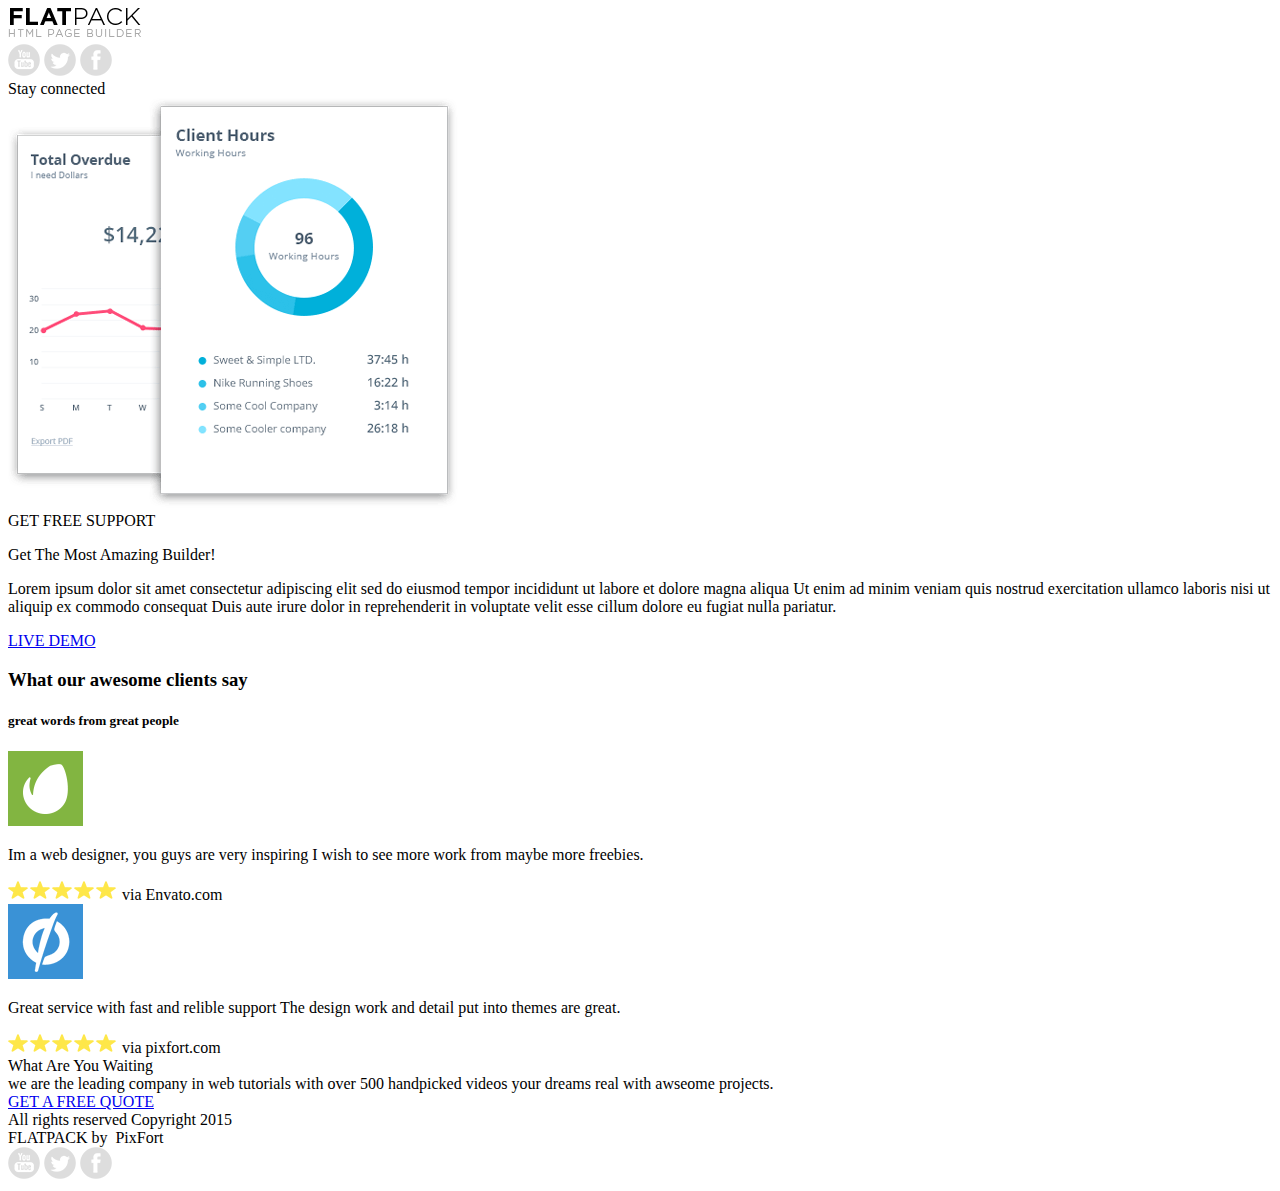
==== Tuan2/page a/index.html @ acabaca4 "tuan2" ====
<!DOCTYPE html>
<html lang="en">
<head>

    <meta charset="utf-8">
    <title></title>

    <link href="stylesheets/font-awesome.css" rel="stylesheet">

    <link rel="shortcut icon" href="images/favicon.ico">
    <link rel="apple-touch-icon" href="images/apple-touch-icon.png">
    <link rel="apple-touch-icon" sizes="72x72" href="images/apple-touch-icon-72x72.png">
    <link rel="apple-touch-icon" sizes="114x114" href="images/apple-touch-icon-114x114.png">

</head>
<body>

<div id="page" class="page">

    <div class="pixfort_normal_1" id="section_normal_1">
        <div class="header_style pix_builder_bg">
            <div class="container">
                <div class="sixteen columns">
                    <div class="one-third column alpha">
                        <img src="images/1_normal/logo.png" alt="">
                    </div>
                    <div class="two-thirds column omega">
                            <a href="#" class="slow_fade social_button"><img src="images/social_icons/yt.png" alt=""></a>
                            <a href="#" class="slow_fade social_button"><img src="images/social_icons/twitter.png" alt=""></a>
                            <a href="#" class="slow_fade social_button"><img src="images/social_icons/facebook.png" alt=""></a>
      			       <div class="htext_style">
                            <span class="editContent">
                                <span class="pix_text">Stay connected</span>
                            </span>
                        </div>
                    </div>
  		        </div>
            </div><!-- container -->
        </div>
    </div><div class="big_padding dark pix_builder_bg" id="section_normal_4_2">
        <div class="container">
            <div class="sixteen columns">
                <div class="eight columns alpha pix_container">
                    <img src="images/main/software-img-4.png" class="img_style" alt="">
                </div>
                <div class="eight columns omega">
                        <span class="bold_text big_text blue_text editContent">GET FREE SUPPORT</span>
                        <p class="big_title bold_text editContent">Get The Most Amazing Builder!</p>
                        <p class="normal_text light_gray editContent">Lorem ipsum dolor sit amet consectetur adipiscing elit sed do eiusmod tempor incididunt ut labore et dolore magna aliqua Ut enim ad minim veniam quis nostrud exercitation ullamco laboris nisi ut aliquip ex commodo consequat Duis aute irure dolor in reprehenderit in voluptate velit esse cillum dolore eu fugiat nulla pariatur.</p>
                        <a href="#" class="pix_button btn_normal pix_button_flat blue_bg bold_text">
                            <i class="pi pixicon-eye"></i> 
                            <span>LIVE DEMO</span>
                        </a> 
                </div>
            </div>
        </div>
    </div><div class="pixfort_normal_1" id="section_normal_6">
        <div class="envato_unbounce pix_builder_bg">
            <div class="container">
                <h3 class="L1_style">
                    <span class="editContent pix_text">What our awesome clients say</span>
                </h3>
                <h5 class="L2_style">
                    <span class="editContent pix_text">great words from great people</span>
                </h5>
                <div class="eight columns stbox alpha">
                    <div class="box_1 pix_builder_bg">
                        <div class="b_style">
                            <img src="images/testimonials/envato-logo.png" class="logo_style" alt="">
                       </div>
                       <div class="txt_style">
                            <p class="txt editContent">Im a web designer, you guys are very inspiring I wish to see more work from maybe more freebies.</p>
                            <span class="stars_span">
                                <img src="images/1_normal/stars.original.png" alt="">
                                <span class="env_st editContent ">
                                    <span class="pix_text">via Envato.com</span>
                                </span>
                            </span>
                       </div>
                   </div>
                </div>
                <div class="eight columns stbox omega">
                    <div class="box_2 pix_builder_bg">
                        <div class="b_style">
                            <img src="images/testimonials/unboune-logo.png" class="logo_style" alt="">
                       </div>
                       <div class="txt_style">
                            <p class="txt editContent">Great service with fast and relible support The design work and detail put into themes are great.</p>
                            <span class="stars_span">
                                <img src="images/1_normal/stars.original.png" alt="">
                                <span class="env_st editContent ">
                                    <span class="pix_text">via pixfort.com</span>
                                </span>
                            </span>
                        </div>
                    </div>
                </div>
            </div>
        </div>
    </div><div class="pixfort_agency_14" id="section_agency_5">
			<div class="foot_st pix_builder_bg">
				<div class="container ">
					<div class="sixteen columns center_text">
						<div class="f1_style"><span class="editContent"><span class="pix_text">What Are You Waiting</span></span></div>
						<div class="f2_style"><span class="editContent"><span class="pix_text">we are the leading company in web tutorials with over 500 handpicked videos your dreams real with awseome projects.</span></span></div>
						<div class="second_link">
							<span class="get_2_btn "><a class="slow_fade" href="#">GET A FREE QUOTE</a></span>
						</div>
						<div class="rights_st"><span class="editContent"><span class="pix_text">All rights reserved Copyright 2015</span></span></div>
						<span class="editContent">
							<span class="pix_text">
								<span class="rights_st">FLATPACK by&nbsp;</span>   <span class="pixfort_st">PixFort</span>
							</span>
						</span>
						<div class="clearfix"></div>
						<div class="center_btn center_text pix_inline_block">
							<a href="#" class="slow_fade social_button "><img src="images/social_icons/yt.png"></a>
							<a href="#" class="slow_fade social_button"><img src="images/social_icons/twitter.png"></a>
							<a href="#" class="slow_fade social_button"><img src="images/social_icons/facebook.png"></a>
						</div>
				</div>
			</div>
		</div>
	</div></div>


</body>
</html>
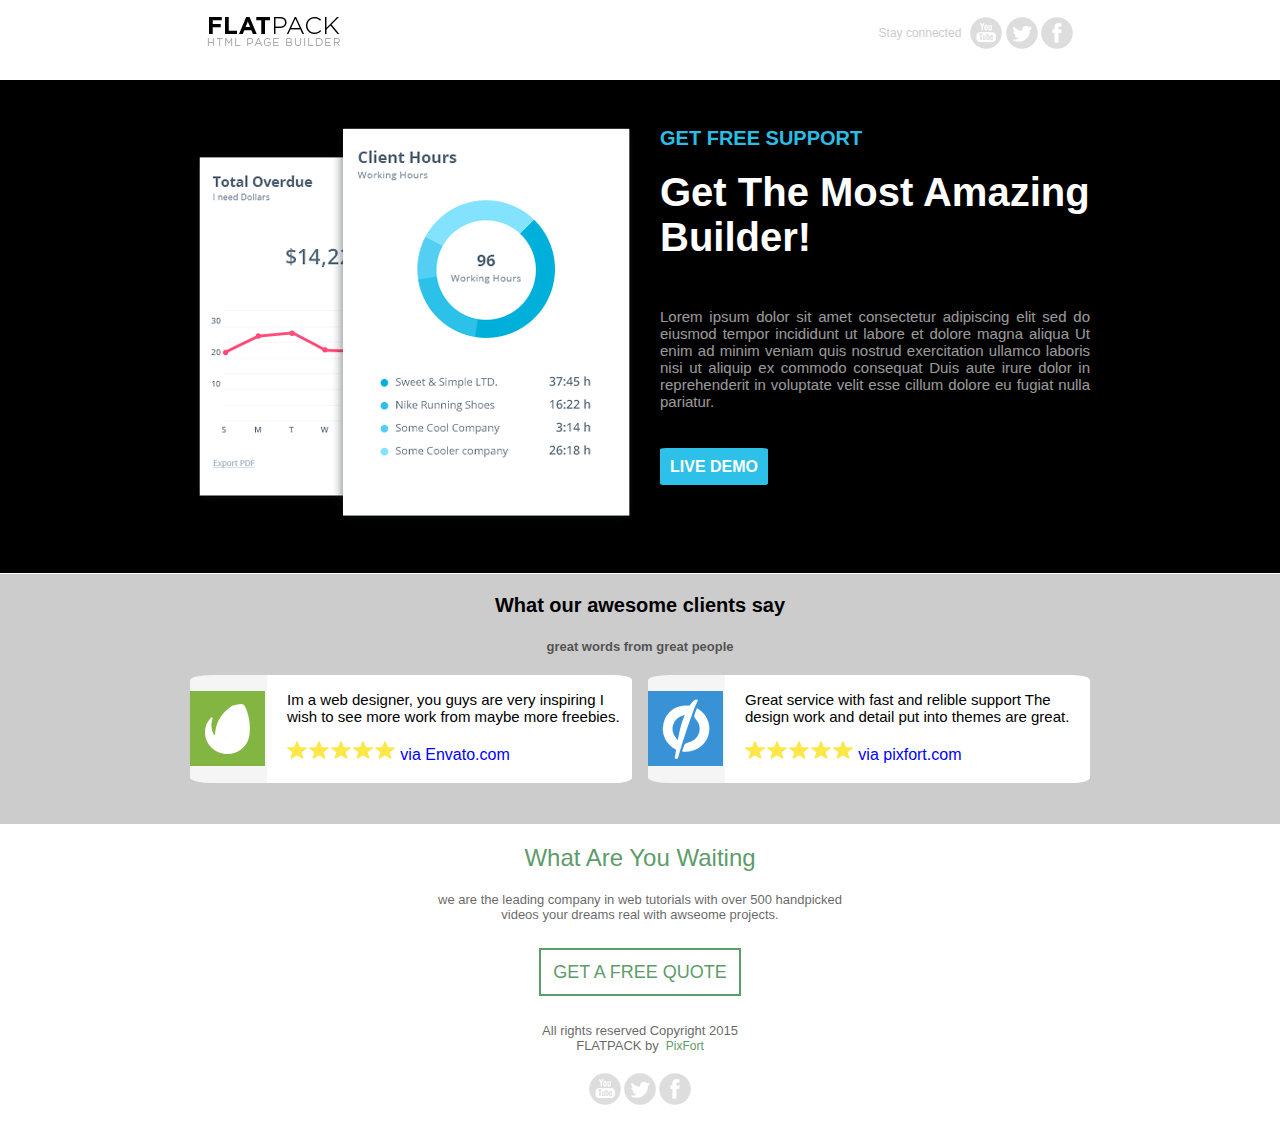
==== commit ac469d92: "page1" ====
--- a/Tuan2/page a/index.html
+++ b/Tuan2/page a/index.html
@@ -6,11 +6,11 @@
     <title></title>
 
     <link href="stylesheets/font-awesome.css" rel="stylesheet">
-
     <link rel="shortcut icon" href="images/favicon.ico">
     <link rel="apple-touch-icon" href="images/apple-touch-icon.png">
     <link rel="apple-touch-icon" sizes="72x72" href="images/apple-touch-icon-72x72.png">
     <link rel="apple-touch-icon" sizes="114x114" href="images/apple-touch-icon-114x114.png">
+    <link rel="stylesheet" href="./stylesheets/style.css">
 
 </head>
 <body>
@@ -48,8 +48,7 @@
                         <p class="big_title bold_text editContent">Get The Most Amazing Builder!</p>
                         <p class="normal_text light_gray editContent">Lorem ipsum dolor sit amet consectetur adipiscing elit sed do eiusmod tempor incididunt ut labore et dolore magna aliqua Ut enim ad minim veniam quis nostrud exercitation ullamco laboris nisi ut aliquip ex commodo consequat Duis aute irure dolor in reprehenderit in voluptate velit esse cillum dolore eu fugiat nulla pariatur.</p>
                         <a href="#" class="pix_button btn_normal pix_button_flat blue_bg bold_text">
-                            <i class="pi pixicon-eye"></i> 
-                            <span>LIVE DEMO</span>
+                            <span><i class="pi pixicon-eye"></i>LIVE DEMO</span>
                         </a> 
                 </div>
             </div>
@@ -57,11 +56,11 @@
     </div><div class="pixfort_normal_1" id="section_normal_6">
         <div class="envato_unbounce pix_builder_bg">
             <div class="container">
-                <h3 class="L1_style">
-                    <span class="editContent pix_text">What our awesome clients say</span>
+                <h3 class="L1_style text_center">
+                    <span class="editContent pix_text ">What our awesome clients say</span>
                 </h3>
-                <h5 class="L2_style">
-                    <span class="editContent pix_text">great words from great people</span>
+                <h5 class="L2_style text_center text_color_ccc">
+                    <span class="editContent pix_text ">great words from great people</span>
                 </h5>
                 <div class="eight columns stbox alpha">
                     <div class="box_1 pix_builder_bg">
@@ -99,21 +98,22 @@
         </div>
     </div><div class="pixfort_agency_14" id="section_agency_5">
 			<div class="foot_st pix_builder_bg">
-				<div class="container ">
+				<div class="container text_center">
 					<div class="sixteen columns center_text">
-						<div class="f1_style"><span class="editContent"><span class="pix_text">What Are You Waiting</span></span></div>
-						<div class="f2_style"><span class="editContent"><span class="pix_text">we are the leading company in web tutorials with over 500 handpicked videos your dreams real with awseome projects.</span></span></div>
-						<div class="second_link">
+						<div class="f1_style m-20"><span class="editContent"><span class="pix_text ">What Are You Waiting</span></span></div>
+						<div class="f2_style text_color_ccc"><span class="editContent"><span class="pix_text ">we are the leading company in web tutorials with over 500 handpicked </span></span></div>
+                        <div class="f2_style text_color_ccc"><span class="editContent"><span class="pix_text ">videos your dreams real with awseome projects.</span></span></div>
+						<div class="second_link m-40">
 							<span class="get_2_btn "><a class="slow_fade" href="#">GET A FREE QUOTE</a></span>
 						</div>
-						<div class="rights_st"><span class="editContent"><span class="pix_text">All rights reserved Copyright 2015</span></span></div>
+						<div class="rights_st text_color_ccc"><span class="editContent"><span class="pix_text">All rights reserved Copyright 2015</span></span></div>
 						<span class="editContent">
 							<span class="pix_text">
-								<span class="rights_st">FLATPACK by&nbsp;</span>   <span class="pixfort_st">PixFort</span>
+								<span class="rights_st text_color_ccc">FLATPACK by&nbsp;</span>   <span class="pixfort_st">PixFort</span>
 							</span>
 						</span>
 						<div class="clearfix"></div>
-						<div class="center_btn center_text pix_inline_block">
+						<div class="center_btn center_text pix_inline_block m-20">
 							<a href="#" class="slow_fade social_button "><img src="images/social_icons/yt.png"></a>
 							<a href="#" class="slow_fade social_button"><img src="images/social_icons/twitter.png"></a>
 							<a href="#" class="slow_fade social_button"><img src="images/social_icons/facebook.png"></a>
--- a/Tuan2/page a/stylesheets/style.css
+++ b/Tuan2/page a/stylesheets/style.css
@@ -0,0 +1,249 @@
+body {
+    margin: 0;
+    padding: 0;
+    color: black;
+    font-size: 12px;
+    font-family: Tahoma, Arial, sans-serif;
+}
+
+/*common*/
+.blue_text {
+    color: #2CBDE4;
+}
+
+.b_style {
+    float: left;
+    padding-top: 16px;
+}
+
+.text_center{
+    text-align: center;
+}
+
+.text_color_ccc {
+    color: #000;
+    opacity: 0.6;
+    font-size: 13px;
+}
+
+.m-20 {
+   margin: 20px;
+}
+
+.m-40 {
+    margin: 40px;
+}
+
+/**/
+
+#section_normal_1 {
+    width: 900px;
+    height: 80px;
+    /*display: inline-block;*/
+
+    margin-left: auto;
+    margin-right: auto;
+}
+
+#section_normal_1 .alpha {
+    float: left;
+    padding: 17px;
+}
+
+#section_normal_1 .omega {
+    float: right;
+    padding: 17px;
+}
+
+#section_normal_1 .omega .pix_text {
+    color: #ccc;
+}
+
+#section_normal_1 .omega .htext_style {
+    color: #ccc;
+    float: left;
+    margin: 9px;
+}
+
+#section_normal_4_2 {
+    width: 100%;
+    background-color: #000;
+    display: inline-block;
+}
+
+#section_normal_4_2 .container {
+    width: 900px;
+    margin-right: auto;
+    margin-left: auto;
+}
+
+#section_normal_4_2 .alpha {
+    width: 50%;
+    float: left;
+    margin-top: 40px;
+    margin-bottom: 40px;
+}
+
+#section_normal_4_2 .omega {
+    width: 50%;
+    float: right;
+    margin-top: 47px;
+    padding-left: 20px;
+    box-sizing: border-box;
+}
+
+#section_normal_4_2 .omega .big_text {
+    font-size: 20px;
+    font-weight: 600;
+}
+
+#section_normal_4_2 .omega .big_title {
+    color: #fff;
+    font-size: 40px;
+    font-weight: 600;
+    margin: 20px 0;
+}
+
+#section_normal_4_2 .omega .normal_text {
+    color: #fff;
+    opacity: 0.6;
+    font-size: 15px;
+    text-align: justify;
+    margin: 48px 0;
+}
+
+#section_normal_4_2 .omega .pix_button {
+    background-color: #2DC0E8;
+    color: #fff;
+    text-decoration: none;
+    font-size: 16px;
+    padding: 10px;
+    font-weight: 600;
+    border-radius: 5%;
+}
+
+#section_normal_4_2 .omega .pi {
+    color: #fff;
+}
+
+#section_normal_6 {
+    width: 100%;
+    background-color: #ccc;
+    display: inline-block;
+    margin-top: -2px;
+    height: 250px;
+}
+
+#section_normal_6 .container {
+    width: 900px;
+    margin-left: auto;
+    margin-right: auto;
+    /*text-align: center;*/
+}
+
+#section_normal_6 .container .L1_style {
+    font-size: 20px;
+}
+
+/*#section_normal_6 .container .L2_style {*/
+/*    opacity: 0.6;*/
+/*    font-size: 13px;*/
+/*}*/
+
+/*#section_normal_6 .container .pix_builder_bg {*/
+/*    text-align: center;*/
+/*}*/
+
+#section_normal_6 .alpha {
+    width: 50%;
+    float: left;
+
+}
+
+#section_normal_6 .alpha .box_1 {
+    height: 108px;
+    background-color: #F5F5F5;
+    border-radius: 5%;
+    box-sizing: border-box;
+    margin-right: 8px;
+}
+
+#section_normal_6 .alpha .txt_style {
+    background-color: #fff;
+    margin-left: 77px;
+    height: 107px;
+    padding-top: 1px;
+    padding-left: 10px;
+    border-radius: 0 5% 5% 0;
+}
+
+#section_normal_6 .alpha .txt {
+    font-size: 15px;
+    padding: 0 10px;
+}
+
+#section_normal_6 .alpha .stars_span {
+    padding-left: 10px;
+}
+
+#section_normal_6 .alpha .pix_text {
+    font-size: 16px;
+    color: blue;
+}
+
+#section_normal_6 .omega {
+    width: 50%;
+    float: left;
+
+}
+
+#section_normal_6 .omega .box_2 {
+    height: 108px;
+    background-color: #F5F5F5;
+    border-radius: 5%;
+    box-sizing: border-box;
+    margin-left: 8px;
+}
+
+#section_normal_6 .omega .txt_style {
+    background-color: #fff;
+    margin-left: 77px;
+    height: 107px;
+    padding-top: 1px;
+    padding-left: 10px;
+    border-radius: 0 5% 5% 0;
+}
+
+#section_normal_6 .omega .txt {
+    font-size: 15px;
+    padding: 0 10px;
+}
+
+#section_normal_6 .omega .stars_span {
+    padding-left: 10px;
+}
+
+#section_normal_6 .omega .pix_text {
+    font-size: 16px;
+    color: blue;
+}
+
+#section_agency_5 .f1_style {
+    color: #5E9C6B;
+    font-size: 24px;
+}
+
+#section_agency_5 .get_2_btn {
+    border: 2px #5E9C6B solid;
+    font-size: 18px;
+    padding: 12px;
+}
+
+#section_agency_5 .slow_fade {
+    color: #5E9C6B;
+    text-decoration: none;
+}
+
+#section_agency_5 .pixfort_st {
+    color: #5E9C6B;
+}
